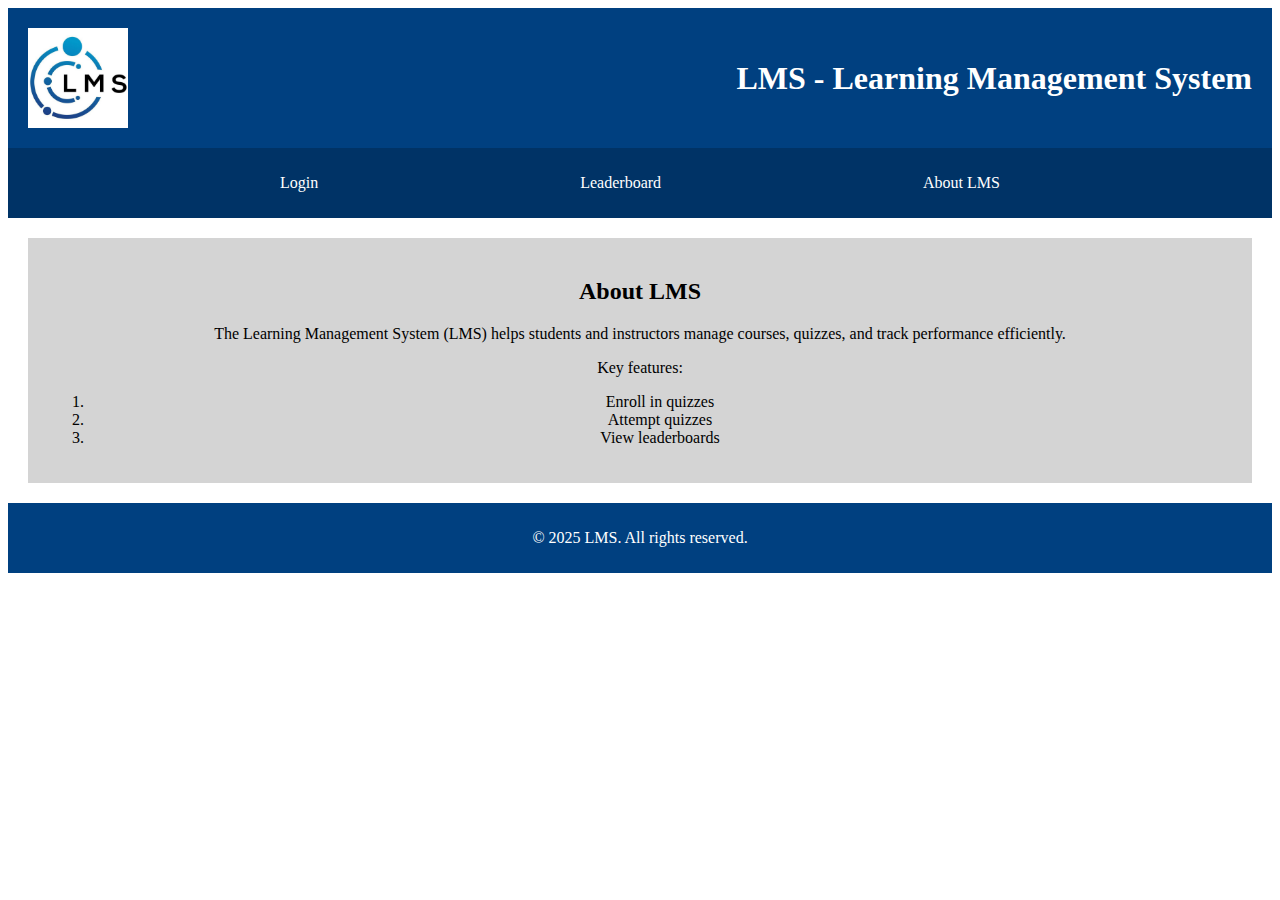
==== index.html @ 90662fb5 "updating index styling" ====
<!--
    Group information:
    Aidan Javer (UCID: 30212912)
    Tiffany Pham (UCID: 30061631)
-->
<!DOCTYPE html>
<html>
    <head>
        <link rel="stylesheet" href="styles.css">
        <title>LMS Homepage</title>
    </head>
    <body>
        <header>           
            <img width=100px height=100px src="logo.jpg">
            <h1>LMS - Learning Management System</h1>
        </header>
        <div>
            <p>
                <a href="login.html">Login</a>
                <a href="leaderboard.html">Leaderboard</a>
                <a href="#about">About LMS</a>
            </p>
        </div>
        <main id="about">
            <h2>About LMS</h2>
            <p>
                The Learning Management System (LMS) helps students and instructors manage courses, quizzes, and track performance efficiently.
            </p>
            <p>
                Key features:
                <ol>
                    <li>Enroll in quizzes</li>
                    <li>Attempt quizzes</li>
                    <li>View leaderboards</li>
                </ol>
            </p>
        </main>
        <footer><p>&copy; 2025 LMS. All rights reserved.</p></footer>
    </body>
</html>
---- styles.css ----
header {
    display: flex;
    background-color: #004080;
    padding: 20px;
    margin: 0px;
    justify-content: space-between;
    align-items: center;
    color: white;
}

div {
    background-color: #003366;
    padding: 10px;
}

div p {
    display: flex;
    justify-content: space-evenly;
}

div a {
    color: white;
    text-decoration: none;
}

div a:hover {
    text-decoration: underline;
}

#about {
    background-color: #d4d4d4;
    text-align: center;
    padding: 20px;
    margin: 20px;
}
#about p ol {
    text-align: center;
    list-style-type: none;
}

footer {
    background-color: #004080;
    color: white;
    padding: 10px;
    text-align: center;
}
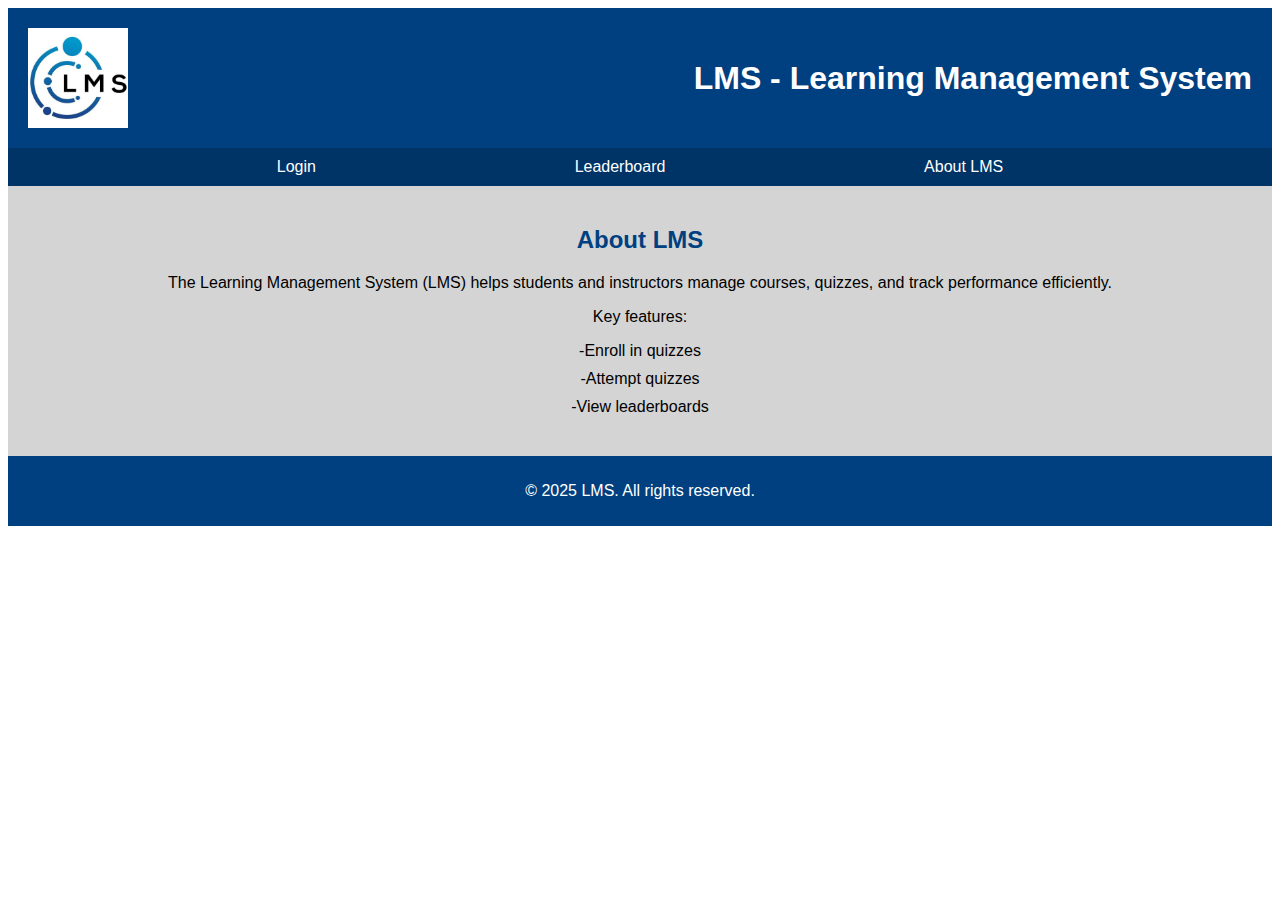
==== commit 0d154514: "Completed styling for index" ====
--- a/index.html
+++ b/index.html
@@ -15,25 +15,25 @@
             <h1>LMS - Learning Management System</h1>
         </header>
         <div>
-            <p>
+            <nav>
                 <a href="login.html">Login</a>
                 <a href="leaderboard.html">Leaderboard</a>
                 <a href="#about">About LMS</a>
-            </p>
+            </nav>
         </div>
-        <main id="about">
-            <h2>About LMS</h2>
-            <p>
-                The Learning Management System (LMS) helps students and instructors manage courses, quizzes, and track performance efficiently.
-            </p>
-            <p>
-                Key features:
-                <ol>
+        <main>
+            <section id="about">
+                <h2>About LMS</h2>
+                <p>
+                    The Learning Management System (LMS) helps students and instructors manage courses, quizzes, and track performance efficiently.
+                </p>
+                <p>Key features:</p>
+                <ul>
                     <li>Enroll in quizzes</li>
                     <li>Attempt quizzes</li>
                     <li>View leaderboards</li>
-                </ol>
-            </p>
+                </ul>
+            </section>
         </main>
         <footer><p>&copy; 2025 LMS. All rights reserved.</p></footer>
     </body>
--- a/styles.css
+++ b/styles.css
@@ -1,3 +1,11 @@
+body {
+    font-family: Arial;
+}
+
+h2 {
+    color: #004080;
+}
+
 header {
     display: flex;
     background-color: #004080;
@@ -12,30 +20,35 @@
     background-color: #003366;
     padding: 10px;
 }
-
-div p {
+nav {
     display: flex;
     justify-content: space-evenly;
 }
-
-div a {
+nav a {
     color: white;
     text-decoration: none;
 }
-
-div a:hover {
+nav a:hover {
     text-decoration: underline;
 }
 
+main {
+    background-color: #d4d4d4;
+    padding: 20px;    
+}
 #about {
-    background-color: #d4d4d4;
+    margin: 20px;
     text-align: center;
-    padding: 20px;
-    margin: 20px;
 }
-#about p ol {
-    text-align: center;
-    list-style-type: none;
+#about ul {
+    display: flexbox;
+    justify-content: center;
+    list-style-type: "-";
+    list-style-position: inside;
+    padding: 0;
+}
+#about ul li {
+    margin: 10px;
 }
 
 footer {
